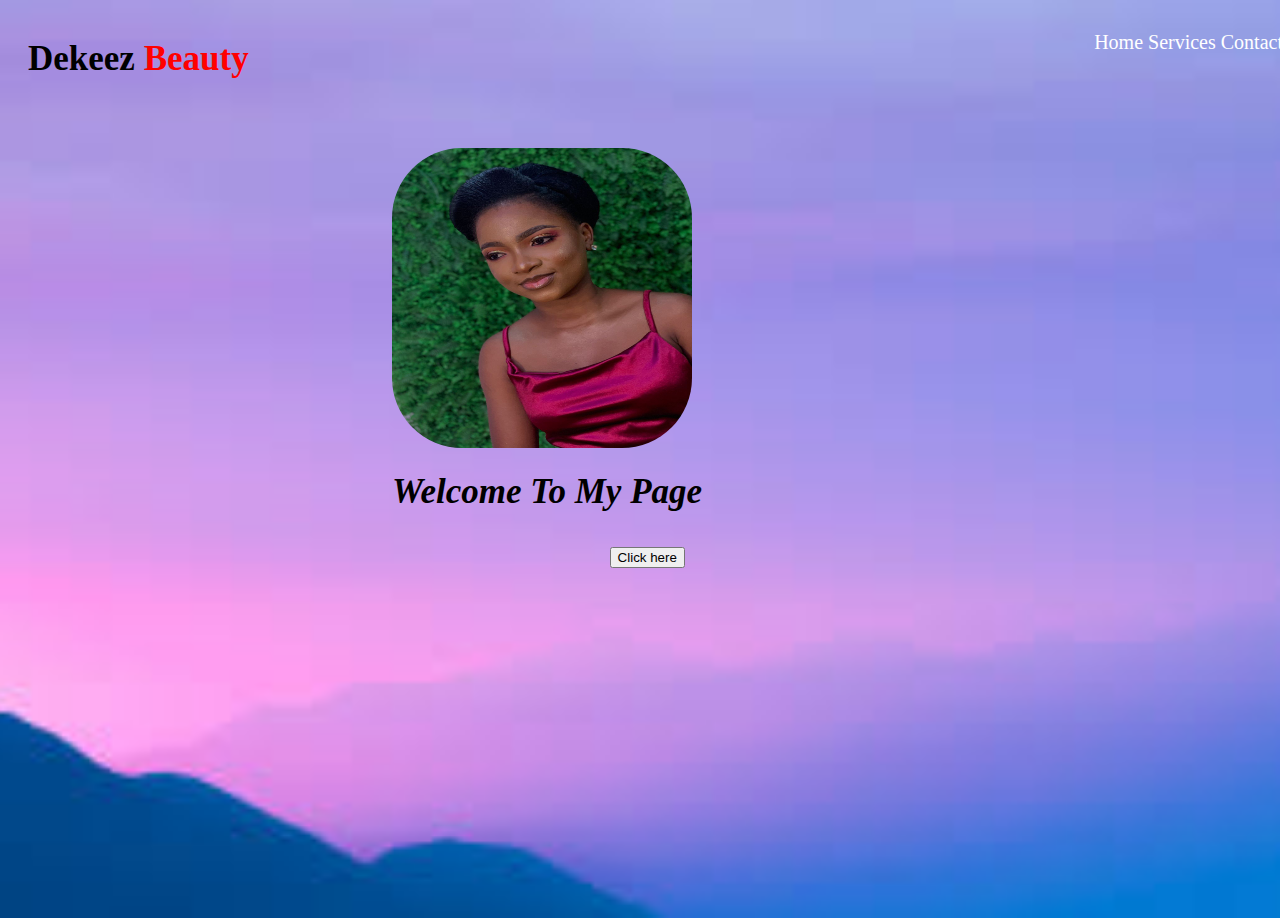
==== index.html @ dd6f053c "Add files via upload" ====
<!DOCTYPE html>
<html lang="en">
<head>
    <meta charset="UTF-8">
    <meta http-equiv="X-UA-Compatible" content="IE=edge">
    <meta name="viewport" content="width=device-width, initial-scale=1.0">
    <title>Dekeez Webpage</title>
    <link href="https://cdn.jsdelivr.net/npm/bootstrap@5.1.3/dist/css/bootstrap.min.css" rel="stylesheet" integrity="sha384-1BmE4kWBq78iYhFldvKuhfTAU6auU8tT94WrHftjDbrCEXSU1oBoqyl2QvZ6jIW3" crossorigin="anonymous">
    <link rel="stylesheet" href="style.css">
    <link rel="stylesheet" type="text/css" media="screen and (max-width: 768px)" href="small-device.css">
</head>
<body>

        <header>
           <nav class="container">
            <div>
                <h2>Dekeez <span>Beauty</span></h2>
            </div>
            <div>
                <ul>
                    <li><a href="#">Home</a></li>
                    <li><a href="Services.html">Services</a></li>
                    <li><a href="#">Contact</a></li>
                </ul>
            </div>
           </nav>
        </header>
        <main>
           <div class="container">
            <img src="Dekz3.jpg" alt="">
           </div>
           <div class="container">
            <h3>Welcome To My Page</h3>
           </div>
           <button class="btn btn-primary">Click here</button>
        </main>
        <footer>
            <p></p>
        </footer>

   
    <script 
        src="https://cdn.jsdelivr.net/npm/@popperjs/core@2.10.2/dist/umd/popper.min.js" 
        integrity="sha384-7+zCNj/IqJ95wo16oMtfsKbZ9ccEh31eOz1HGyDuCQ6wgnyJNSYdrPa03rtR1zdB" 
        crossorigin="anonymous">
    </script>
    <script 
        src="https://cdn.jsdelivr.net/npm/bootstrap@5.1.3/dist/js/bootstrap.min.js" 
        integrity="sha384-QJHtvGhmr9XOIpI6YVutG+2QOK9T+ZnN4kzFN1RtK3zEFEIsxhlmWl5/YESvpZ13" 
        crossorigin="anonymous">
    </script>
    
</body>
</html>
---- style.css ----
body{
    background: url(download.jpg) no-repeat center center/cover;
    height: 100vh;
    width: 100vw;
}
nav{
    margin-top: 10px;
    display: flex;
    justify-content: space-between;
}
ul{
    list-style-type: none; 
    display: flex;
    padding-top: 5px;
    
}
li{
   margin-right: 5px;
    font-size: 20px;
    
}
h2{
    margin-left: 20px;
    font-size: 35px;
}
span{
    color: red;
}
a{
    text-decoration: none;
    color: white;
}
a:hover{
    color: red;
    transition: 2s;
}
img{
    margin-top: 40px;
    height: 300px;
    width: 300px;
    border-radius: 70px;
    margin-left: 30%
}
h3{
    margin-left: 30%;
    margin-top: 20px;
    font-size: 35px;
    font-style: italic;
}
button{
    margin-left: 47%;
}
---- small-device.css ----
body{
        height: 100vh;
        width: 100vw;
        display: grid;
        justify-content: center;
    }
    div#wrapper{
        width: 400px;
    }

    div#header {
        height: 93px;
        position: relative;
    }
    #navigation{
        float: none;
        width: auto;
    }
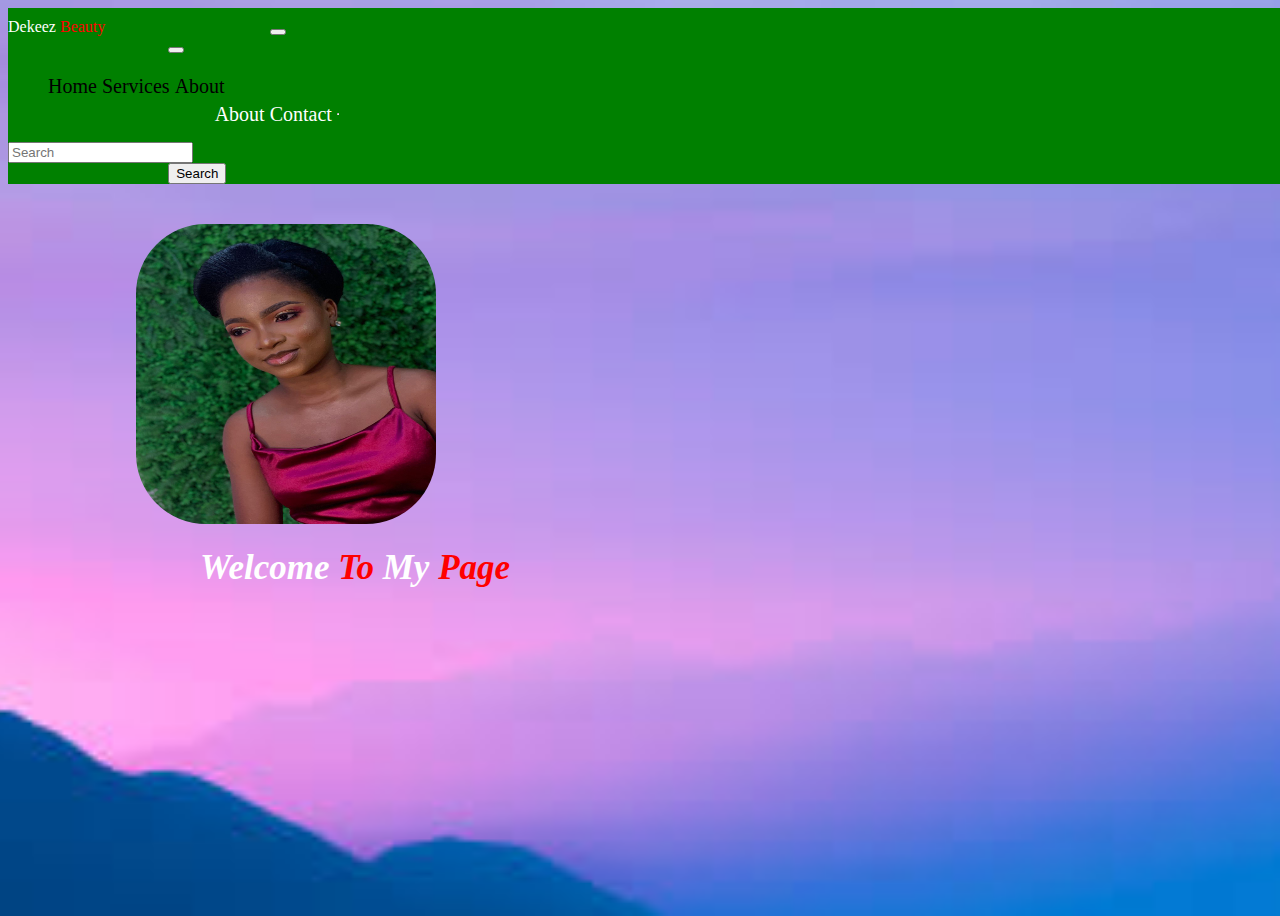
==== commit 37865e6c: "Update index.html" ====
--- a/index.html
+++ b/index.html
@@ -12,27 +12,54 @@
 <body>
 
         <header>
-           <nav class="container">
-            <div>
-                <h2>Dekeez <span>Beauty</span></h2>
-            </div>
-            <div>
-                <ul>
-                    <li><a href="#">Home</a></li>
-                    <li><a href="Services.html">Services</a></li>
-                    <li><a href="#">Contact</a></li>
-                </ul>
-            </div>
-           </nav>
+            <nav class="navbar navbar-dark bg-dark fixed-top">
+                <div class="container-fluid">
+                  <a class="navbar-brand" href="#">Dekeez <span>Beauty</span></a>
+                  <button class="navbar-toggler" type="button" data-bs-toggle="offcanvas" data-bs-target="#offcanvasDarkNavbar" aria-controls="offcanvasDarkNavbar">
+                    <span class="navbar-toggler-icon"></span>
+                  </button>
+                  <div class="offcanvas offcanvas-end text-bg-dark" tabindex="-1" id="offcanvasDarkNavbar" aria-labelledby="offcanvasDarkNavbarLabel">
+                    <div class="offcanvas-header">
+                 
+                      <button type="button" class="btn-close btn-close-white" data-bs-dismiss="offcanvas" aria-label="Close"></button>
+                    </div>
+                    <div class="offcanvas-body">
+                      <ul class="navbar-nav justify-content-end flex-grow-1 pe-3">
+                        <li class="nav-item">
+                          <a class="nav-link active" aria-current="page" href="#" style="color: black;">Home</a>
+                        </li>
+                        <li class="nav-item">
+                          <a class="nav-link" href="Services.html" style="color: black;">Services</a>
+                        </li>
+                        <li class="nav-item dropdown">
+                          <a class="nav-link dropdown-toggle" href="#" role="button" data-bs-toggle="dropdown" aria-expanded="false" style="color: black;">
+                            About
+                          </a>
+                          <ul class="dropdown-menu dropdown-menu-dark">
+                            <li><a class="dropdown-item" href="#" style="color: white;">About</a></li>
+                            <li><a class="dropdown-item" href="#" style="color: white;">Contact</a></li>
+                            <li>
+                              <hr class="dropdown-divider">
+                            </li>
+                          </ul>
+                        </li>
+                      </ul>
+                      <form class="d-flex" role="search">
+                        <input class="form-control me-2" type="search" placeholder="Search" aria-label="Search">
+                        <button class="btn btn-success" type="submit">Search</button>
+                      </form>
+                    </div>
+                  </div>
+                </div>
+              </nav>
         </header>
         <main>
            <div class="container">
             <img src="Dekz3.jpg" alt="">
            </div>
            <div class="container">
-            <h3>Welcome To My Page</h3>
+            <h3 style="color: white;">Welcome <span>To</span> <span style="color: white;">My</span> <span>Page</span></h3>
            </div>
-           <button class="btn btn-primary">Click here</button>
         </main>
         <footer>
             <p></p>
@@ -51,4 +78,4 @@
     </script>
     
 </body>
-</html>+</html>
--- a/style.css
+++ b/style.css
@@ -4,9 +4,10 @@
     width: 100vw;
 }
 nav{
-    margin-top: 10px;
+    padding-top:10px;
     display: flex;
     justify-content: space-between;
+    background:green;
 }
 ul{
     list-style-type: none; 
@@ -39,10 +40,10 @@
     height: 300px;
     width: 300px;
     border-radius: 70px;
-    margin-left: 30%
+    margin-left: 10%
 }
 h3{
-    margin-left: 30%;
+    margin-left: 15%;
     margin-top: 20px;
     font-size: 35px;
     font-style: italic;
